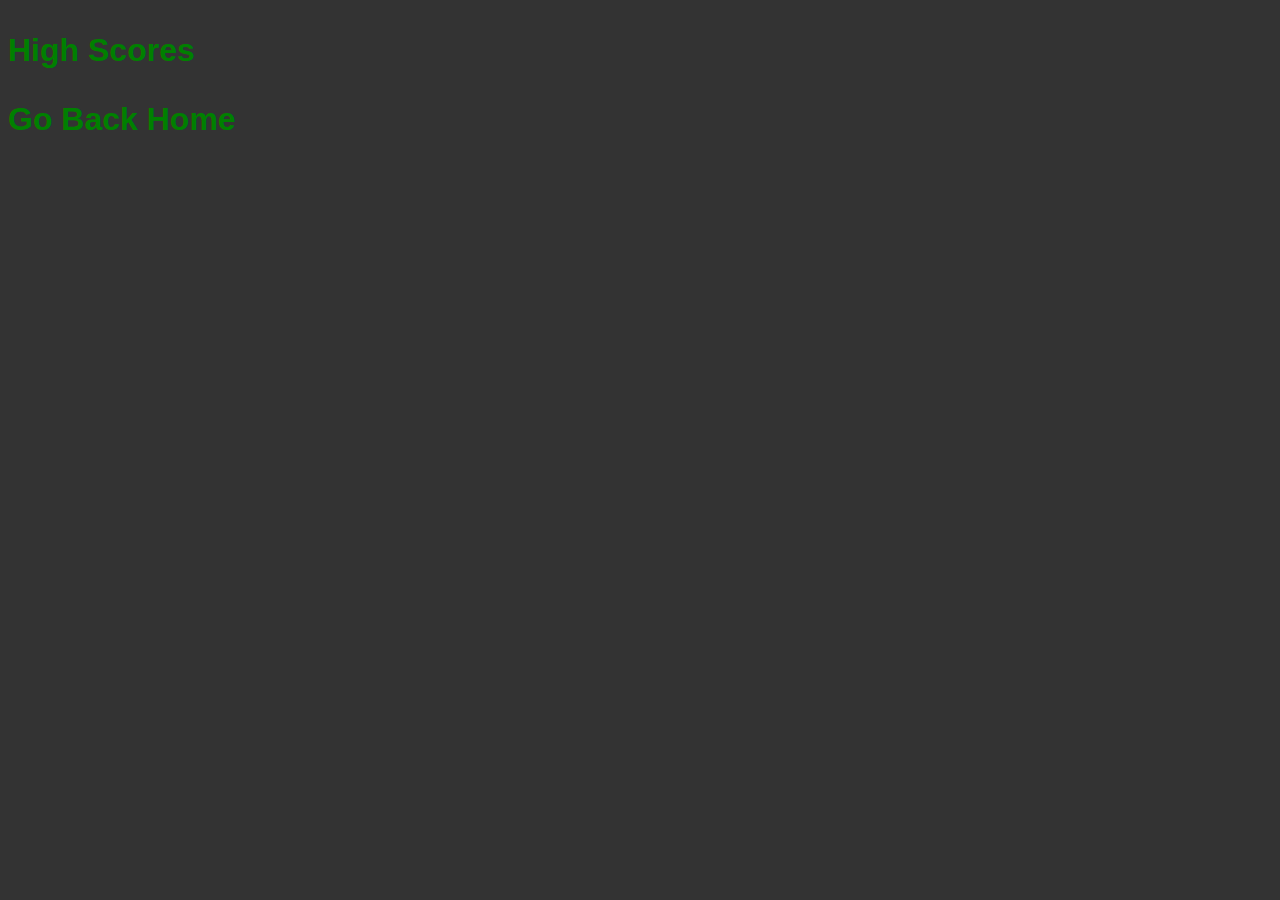
==== highScores.html @ bd9ec6cb "Add initial files" ====
<!DOCTYPE html>
<html lang="en" dir="ltr">
  <head>
    <meta charset="utf-8">
    <title></title>
    <link rel="stylesheet" href="hs-style.css">
  </head>
  <body>
    <p>High Scores</p>
    <ol id="list">

    </ol>

    <a href="index.html">Go Back Home</a>
    <script src="highScores.js" charset="utf-8"></script>
  </body>
</html>
---- hs-style.css ----
body{
  background-color: #333333;
}

p{
  color: green;
  font-size: 2rem;
  font-family: sans-serif;;
  font-weight: bold;
}

#list{
  color: white;
  font-size: 1.5rem;
}

a{
  text-decoration: none;
  cursor: pointer;
  color: green;
  font-size: 2rem;
  font-family: sans-serif;
  font-weight: bold;
}
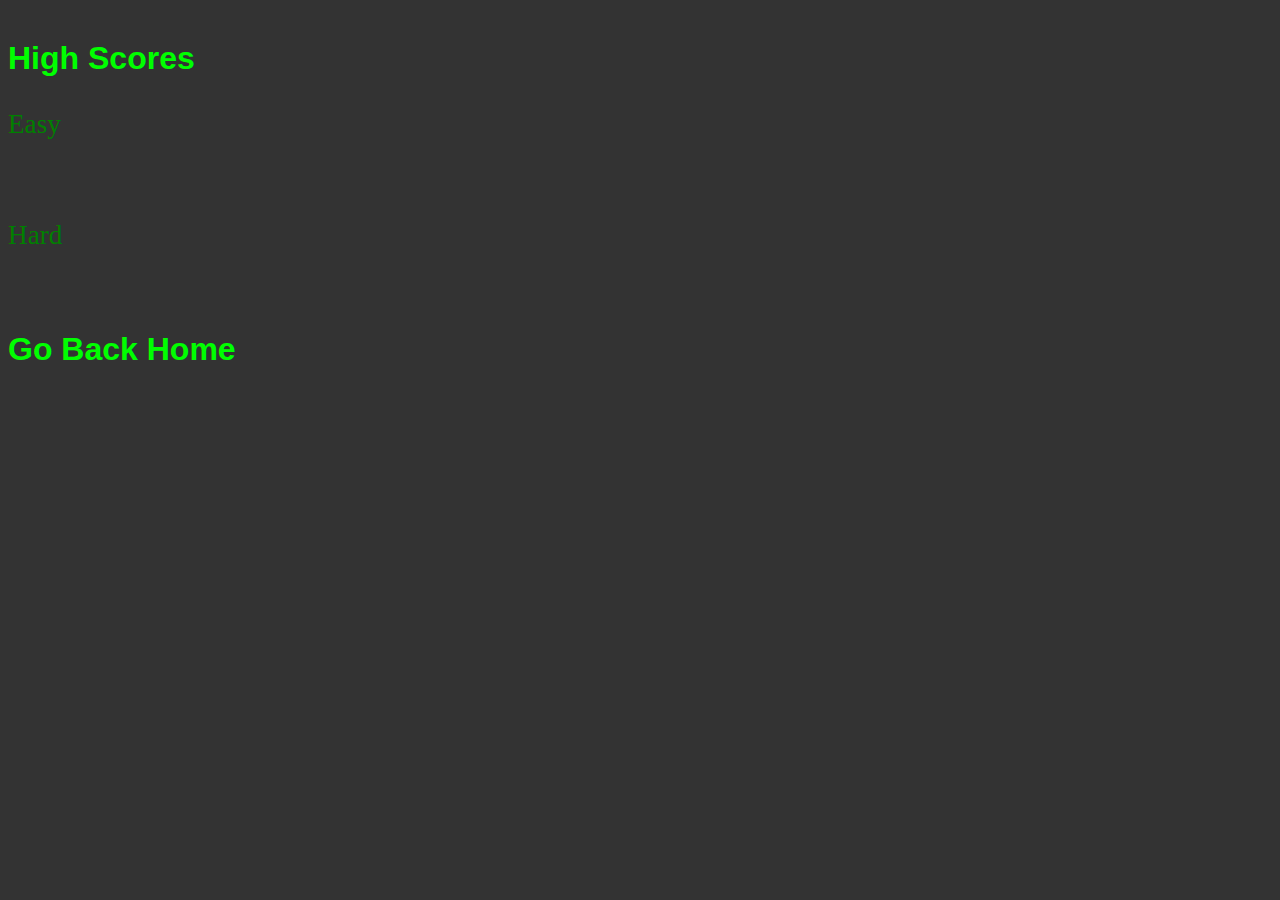
==== commit b3cd7422: "Add sounds and difficulty options" ====
--- a/highScores.html
+++ b/highScores.html
@@ -6,12 +6,17 @@
     <link rel="stylesheet" href="hs-style.css">
   </head>
   <body>
-    <p>High Scores</p>
-    <ol id="list">
+    <p class="heading">High Scores</p>
+    <p class="modes">Easy</p>
+    <ol id = "list1" class="list">
+
+    </ol>
+    <p class="modes">Hard</p>
+    <ol id = "list2" class="list">
 
     </ol>
 
-    <a href="index.html">Go Back Home</a>
+    <a href="index.html" class="heading">Go Back Home</a>
     <script src="highScores.js" charset="utf-8"></script>
   </body>
 </html>
--- a/hs-style.css
+++ b/hs-style.css
@@ -2,23 +2,26 @@
   background-color: #333333;
 }
 
-p{
-  color: green;
+.heading{
+  color: lime;
   font-size: 2rem;
   font-family: sans-serif;;
   font-weight: bold;
+  margin-top: 40px;
 }
 
-#list{
+.modes{
+  color: green;
+  font-size: 1.7rem;
+}
+
+.list{
   color: white;
   font-size: 1.5rem;
+  margin-bottom: 80px;
 }
 
 a{
   text-decoration: none;
   cursor: pointer;
-  color: green;
-  font-size: 2rem;
-  font-family: sans-serif;
-  font-weight: bold;
 }
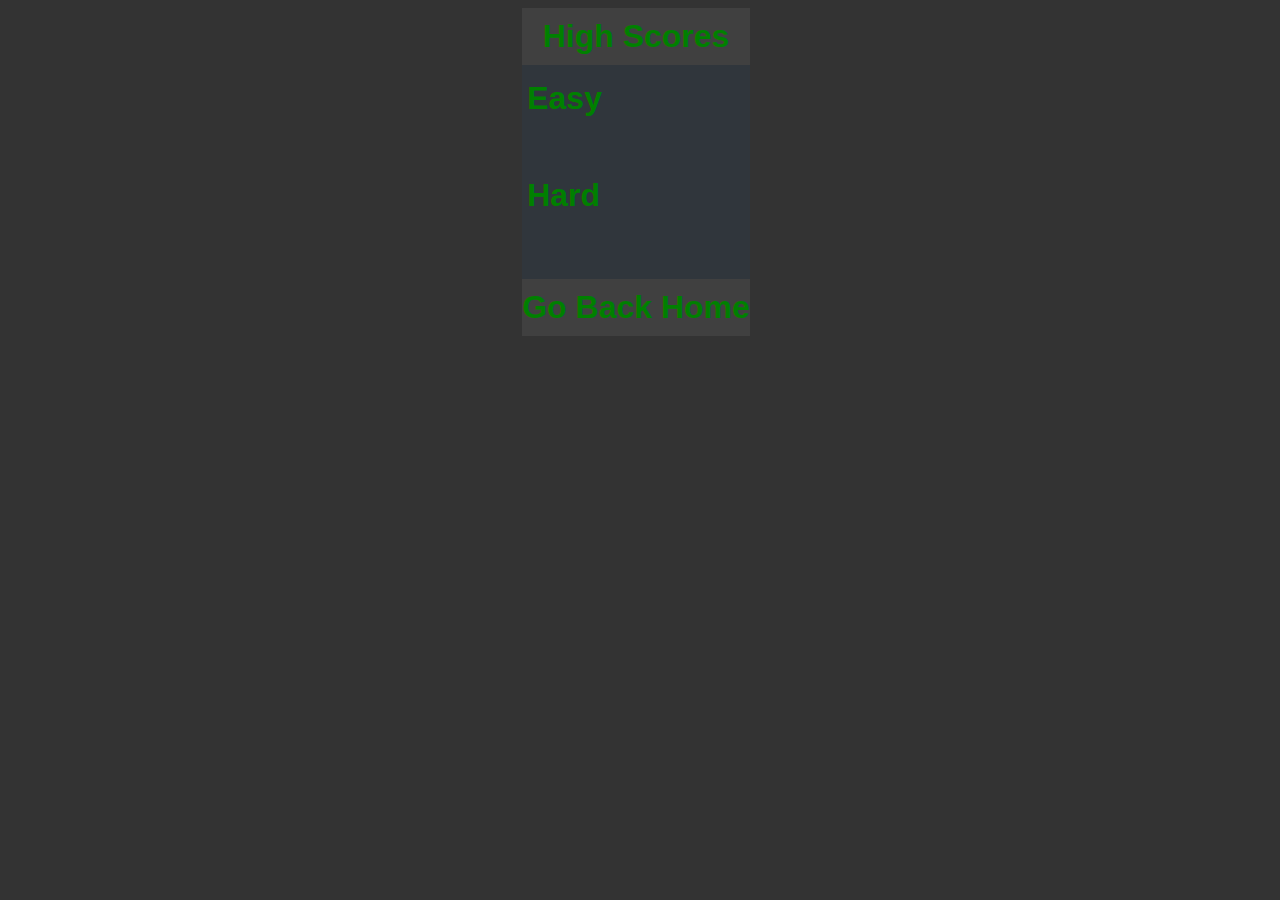
==== commit ef438170: "Restyle High Scores" ====
--- a/highScores.html
+++ b/highScores.html
@@ -1,22 +1,33 @@
 <!DOCTYPE html>
 <html lang="en" dir="ltr">
-  <head>
-    <meta charset="utf-8">
-    <title></title>
-    <link rel="stylesheet" href="hs-style.css">
-  </head>
-  <body>
-    <p class="heading">High Scores</p>
-    <p class="modes">Easy</p>
-    <ol id = "list1" class="list">
 
-    </ol>
-    <p class="modes">Hard</p>
-    <ol id = "list2" class="list">
+<head>
+  <meta charset="utf-8">
+  <title>High Scores</title>
+  <meta name="viewport" content="width=device-width, initial-scale=1.0">
+  <link rel="stylesheet" href="hs-style.css">
+</head>
 
-    </ol>
+<body>
 
-    <a href="index.html" class="heading">Go Back Home</a>
-    <script src="highScores.js" charset="utf-8"></script>
-  </body>
+  <div class="body-full">
+    <div class="head-hs">
+      <p class="heading">High Scores</p>
+    </div>
+
+    <div class="body-hs">
+      <p class="modes">Easy</p>
+      <ol id="list1" class="list"></ol>
+
+      <p class="modes">Hard</p>
+      <ol id="list2" class="list"></ol>
+    </div>
+
+    <div class="head-hs">
+      <a href="index.html" class="heading">Go Back Home</a>
+    </div>
+  </div>
+  <script src="highScores.js" charset="utf-8"></script>
+</body>
+
 </html>
--- a/hs-style.css
+++ b/hs-style.css
@@ -1,27 +1,59 @@
 body{
   background-color: #333333;
+  margin-left: 0;
+  display: flex;
+  align-items: center;
+  justify-content: center;
+  flex-direction: column;
+  text-align: center;
+}
+
+.head-hs{
+  padding: 10px 0;
+  width: 100%;
+  background-color: #404040;
 }
 
 .heading{
-  color: lime;
+  color: green;
   font-size: 2rem;
   font-family: sans-serif;;
   font-weight: bold;
-  margin-top: 40px;
+  margin-top: 0;
+  margin-bottom: 0;
+
+}
+
+.body-hs{
+  background-color: #30363C;
+  padding: 5px;
 }
 
 .modes{
   color: green;
-  font-size: 1.7rem;
+  margin: 10px 0 ;
+  font-family: sans-serif;
+  font-size: 2rem;
+  font-weight: bold;
+  text-align: left;
 }
 
 .list{
   color: white;
   font-size: 1.5rem;
-  margin-bottom: 80px;
+  margin-bottom: 60px;
+  font-family: sans-serif;
+  margin-top: 0;
+  text-align: left;
 }
 
 a{
   text-decoration: none;
   cursor: pointer;
 }
+
+@media (max-width: 600px) {
+  body{
+    display: block;
+  }
+}
